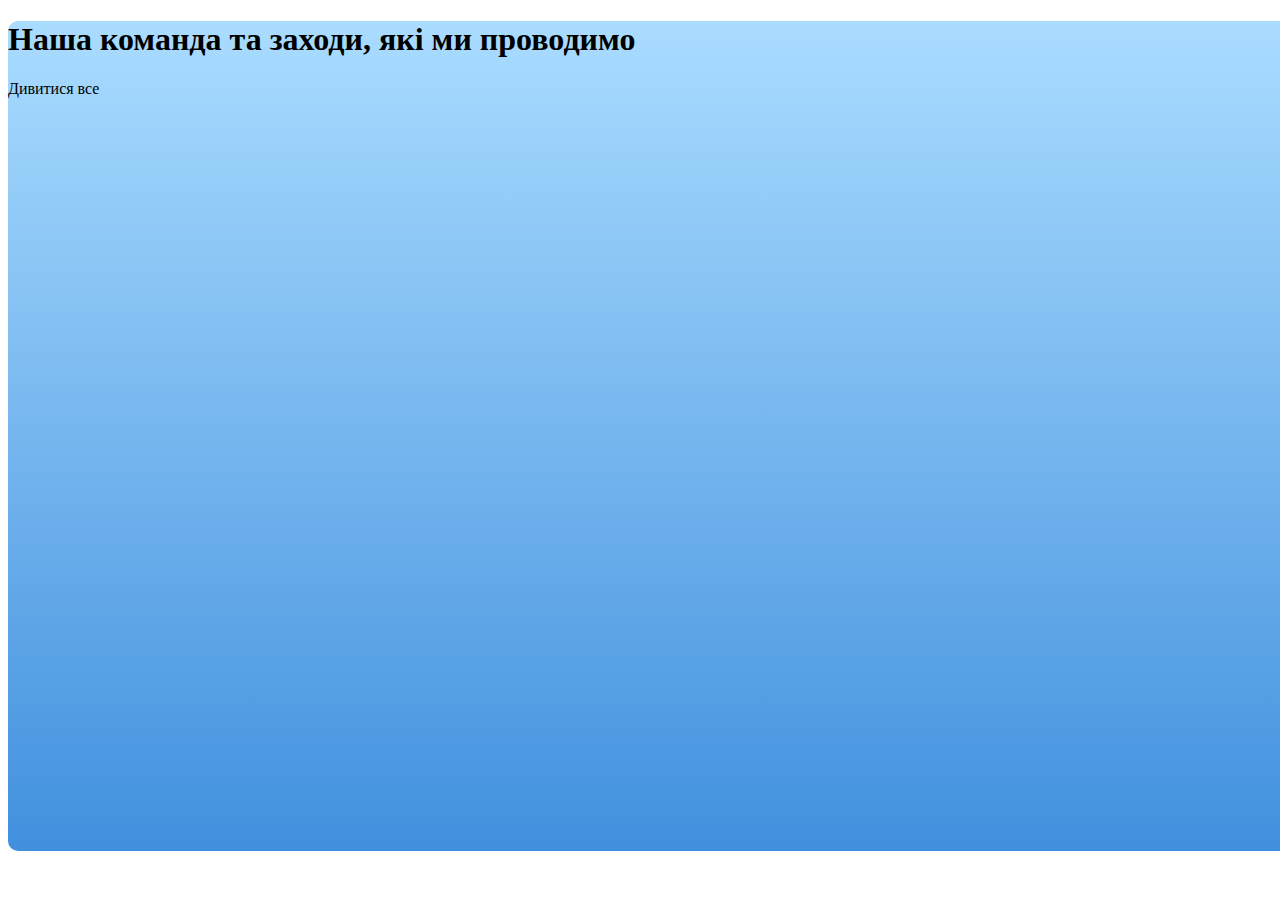
==== slider.html @ eff3821d "карусель-атмосфера" ====
<!DOCTYPE html>
<html lang="en">
  <head>
    <meta charset="UTF-8" />
    <meta name="viewport" content="width=device-width, initial-scale=1.0" />
    <title>Document</title>
    <link rel="stylesheet" href="slider.css" />
    <link rel="stylesheet" href="globals.css" />
    <script src="slider.js"></script>
  </head>
  <body>
    <div class="slider1-container">
      <h1>Наша команда та заходи, які ми проводимо</h1>
      <div class="button1-slider1">Дивитися все</div>
    </div>
  </body>
</html>
---- slider.css ----
.slider1-container{
 background: linear-gradient(#AADCFF ,#4190DE );
 width: 1380px;
 height: 830px;
 border-radius: 10px;
 align-items: center;
}
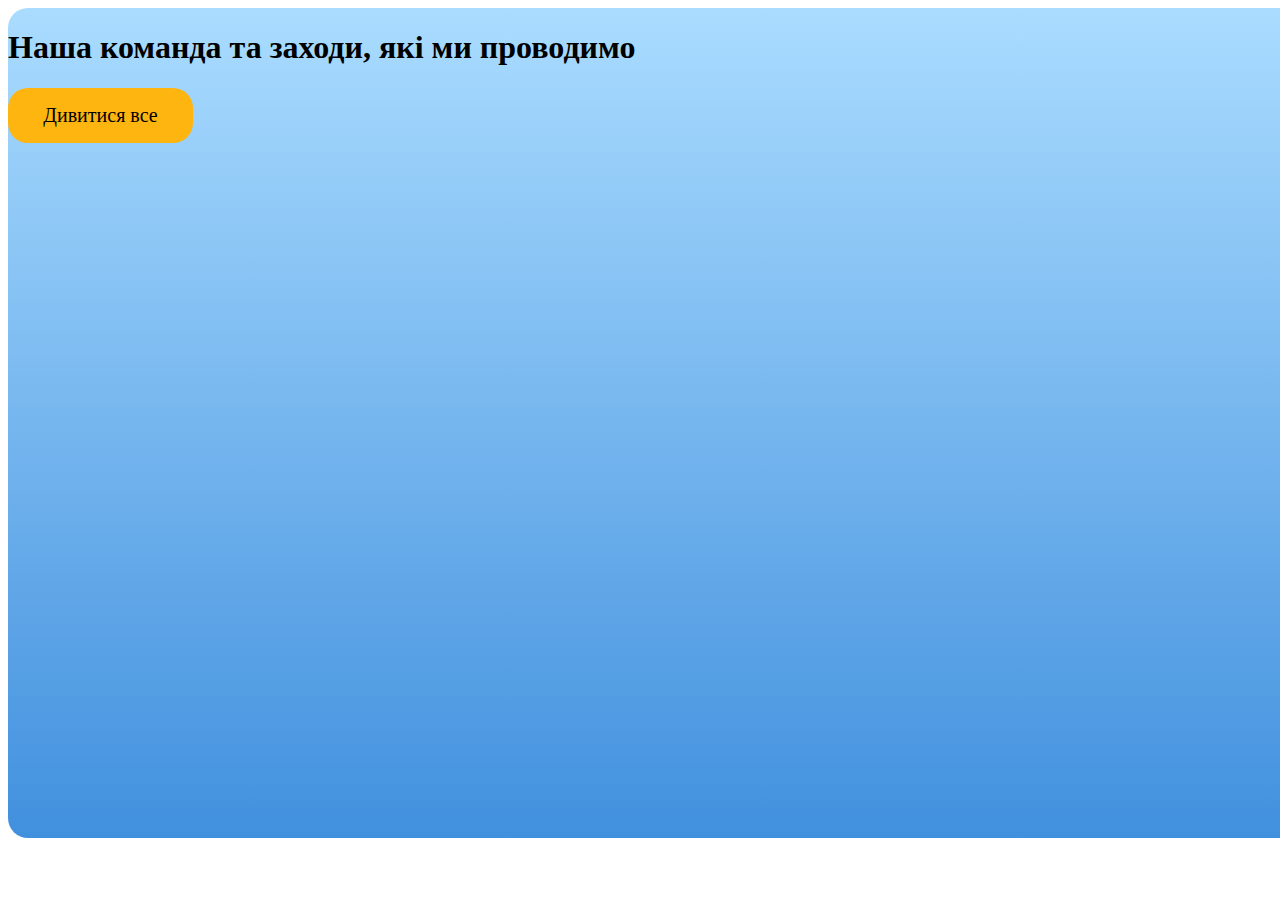
==== commit 8fc2fdc6: "кнопка" ====
--- a/slider.html
+++ b/slider.html
@@ -9,9 +9,11 @@
     <script src="slider.js"></script>
   </head>
   <body>
-    <div class="slider1-container">
-      <h1>Наша команда та заходи, які ми проводимо</h1>
-      <div class="button1-slider1">Дивитися все</div>
-    </div>
+    <section class="herosection">
+      <div class="slider1-container">
+        <h1>Наша команда та заходи, які ми проводимо</h1>
+        <div class="button1-slider1">Дивитися все</div>
+      </div>
+    </section>
   </body>
 </html>
--- a/slider.css
+++ b/slider.css
@@ -1,7 +1,19 @@
-.slider1-container{
+.herosection{
  background: linear-gradient(#AADCFF ,#4190DE );
  width: 1380px;
  height: 830px;
- border-radius: 10px;
- align-items: center;
+ border-radius: 20px;
+ display:flex;
+ margin-left: auto;
+ margin-right: auto;
+}
+.button1-slider1 {
+    display: flex;
+    justify-content: center;
+    align-items: center;
+    width: 185px;
+    height: 55px;
+    border-radius: 20px;
+    background-color: #FFB510;
+    font-size: 20px;
 }